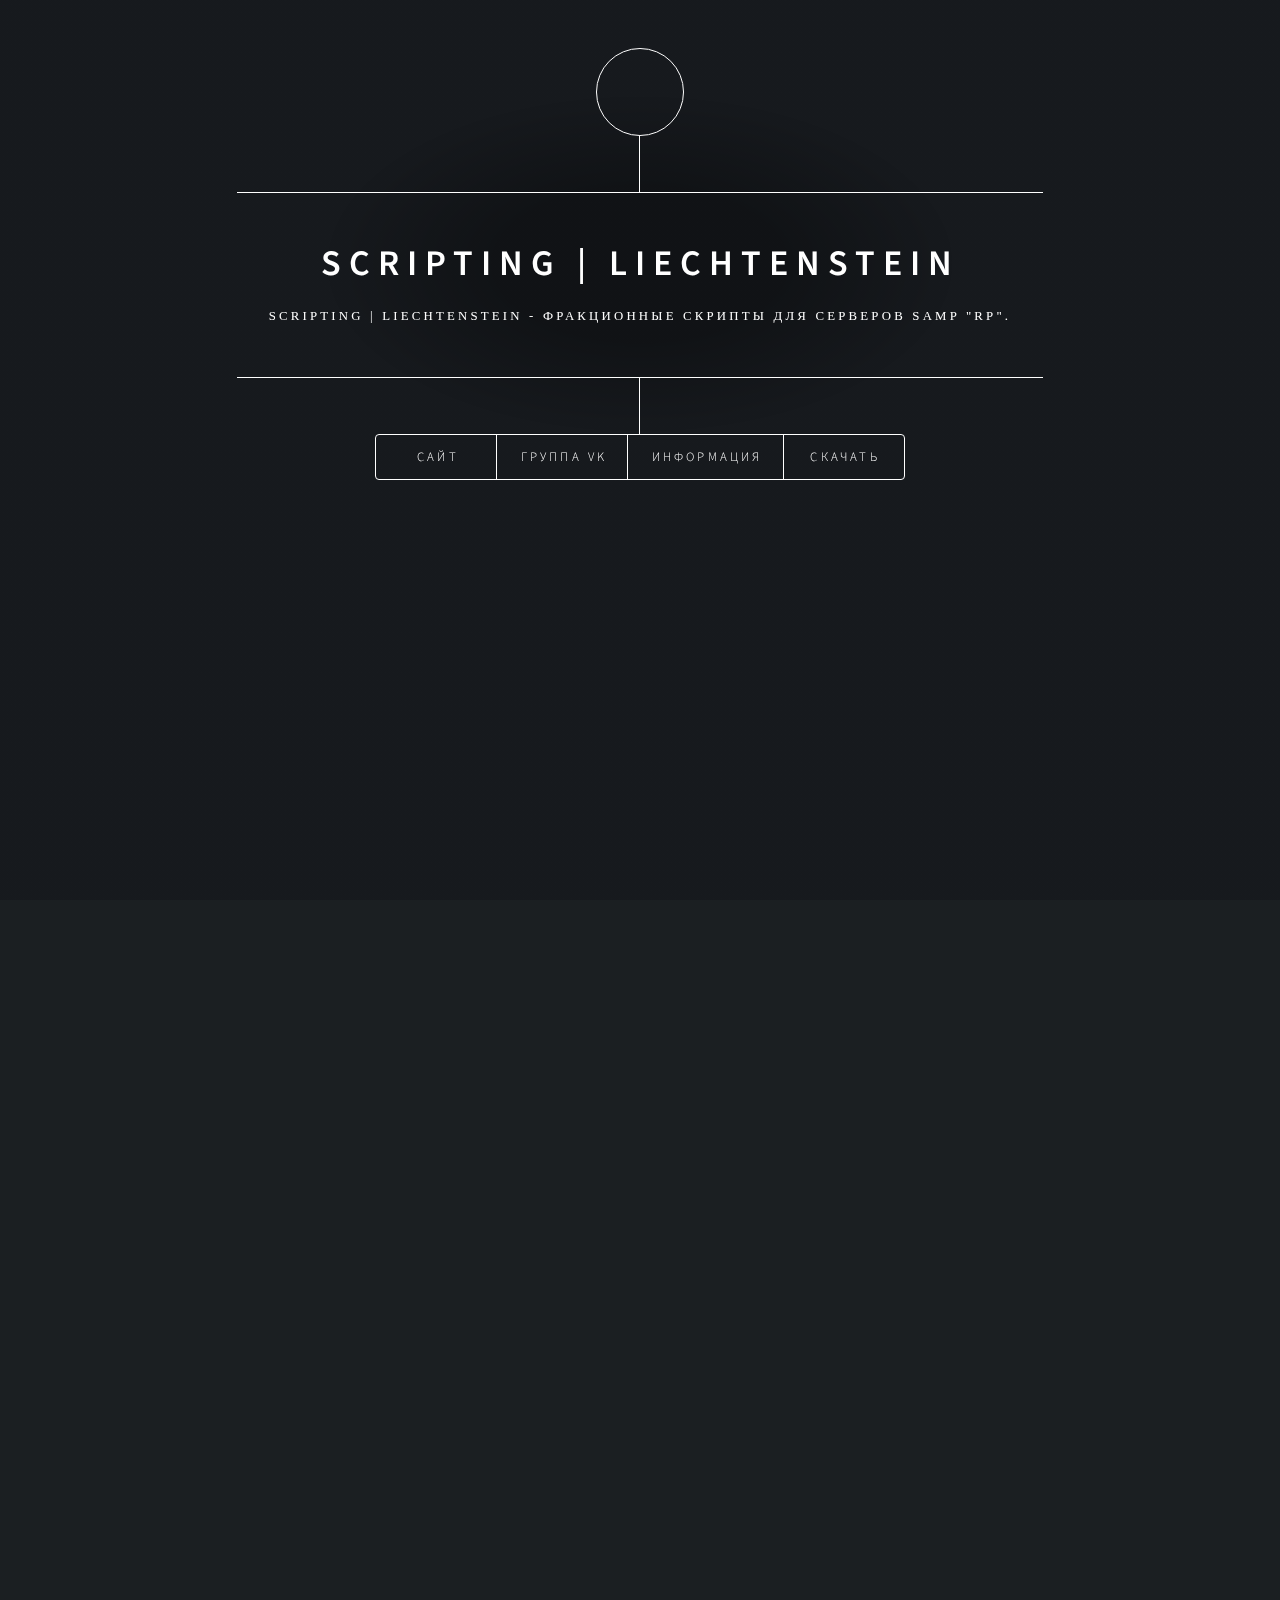
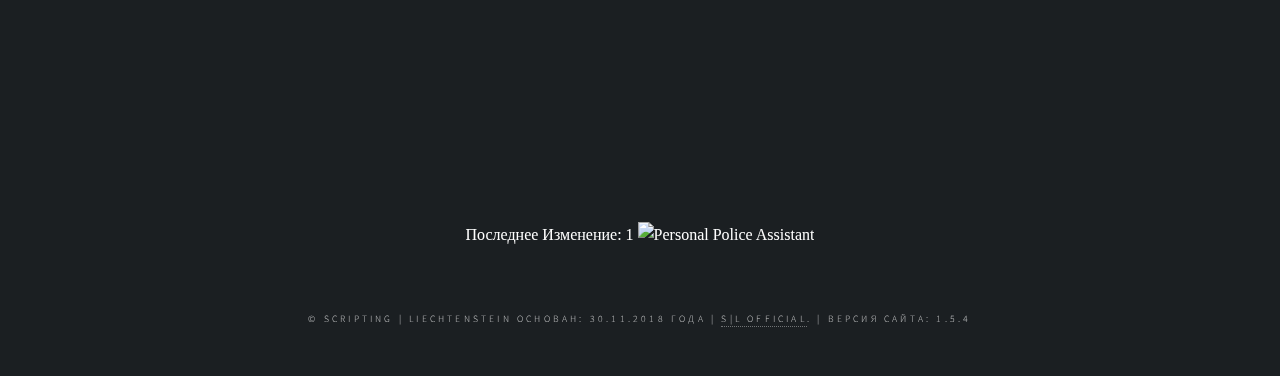
==== index.html @ 0c4116c9 "Update index.html" ====
<!DOCTYPE HTML>
<!--
	Designer by Liechtenstein // Author Liechtenstein
	vk.com/alexanderliecht
-->
<html lang="ru">

<head>
    <title>Scripting | Liechtenstein</title>
    <meta charset="utf-8" />
    <script>
        function noselect() { return false; }
        function addHandler(event, handler) {
            if (document.attachEvent) {
                document.attachEvent('on' + event, handler);
            }
            else if (document.addEventListener) {
                document.addEventListener(event, handler, false);
            }
        }
        function killSelection() {
            if (window.getSelection) {
                window.getSelection().removeAllRanges();
            }
            else if (document.selection && document.selection.clear) {
                document.selection.clear();
            }
        }
        function noSelectionEvent(event) {
            var event = event || window.event;
            var key = event.keyCode || event.which;
            if (event.ctrlKey && (key == 65 || key == 85)) {
                killSelection();
                if (event.preventDefault) { event.preventDefault(); }
                else { event.returnValue = false; }
                return false;
            }
        }
        addHandler('keydown', noSelectionEvent);
        addHandler('keyup', noSelectionEvent);
    </script>
    <script>
        // jQuery is required to run this code
        $(document).ready(function () {
            scaleVideoContainer();
            initBannerVideoSize('.video-container .poster img');
            initBannerVideoSize('.video-container .filter');
            initBannerVideoSize('.video-container video');
            $(window).on('resize', function () {
                scaleVideoContainer();
                scaleBannerVideoSize('.video-container .poster img');
                scaleBannerVideoSize('.video-container .filter');
                scaleBannerVideoSize('.video-container video');
            });
        });
        function scaleVideoContainer() {
            var height = $(window).height() + 5;
            var unitHeight = parseInt(height) + 'px';
            $('.homepage-hero-module').css('height', unitHeight);
        }
        function initBannerVideoSize(element) {
            $(element).each(function () {
                $(this).data('height', $(this).height());
                $(this).data('width', $(this).width());
            });
            scaleBannerVideoSize(element);
        }
        function scaleBannerVideoSize(element) {
            var windowWidth = $(window).width(),
                windowHeight = $(window).height() + 5,
                videoWidth,
                videoHeight;
            // console.log(windowHeight);
            $(element).each(function () {
                var videoAspectRatio = $(this).data('height') / $(this).data('width');
                $(this).width(windowWidth);
                if (windowWidth < 1000) {
                    videoHeight = windowHeight;
                    videoWidth = videoHeight / videoAspectRatio;
                    $(this).css({ 'margin-top': 0, 'margin-left': -(videoWidth - windowWidth) / 2 + 'px' });
                    $(this).width(videoWidth).height(videoHeight);
                }
                $('.homepage-hero-module .video-container video').addClass('fadeIn animated');
            });
        }
    </script>
    <script>
        function click(e) {
            if (document.all) {
                if (event.button == 2) {
                    alert(message);
                    return false;
                }
            }
            if (document.layers) {
                if (e.which == 3) {
                    alert(message);
                    return false;
                }
            }
        }
        if (document.layers) { document.captureEvents(Event.MOUSEDOWN); }
        document.onmousedown = click;
        document.oncontextmenu = function (e) { return false };
		//-->
    </script>
    <script src="https://vk.com/js/api/openapi.js?160"></script>
    <script src="js/jquery.lightbox.js"></script>
    <meta name="viewport" content="width=device-width, initial-scale=1, user-scalable=no" />
    <link rel="stylesheet" href="assets/css/main.css" />
    <noscript>
        <link rel="stylesheet" href="assets/css/noscript.css" /></noscript>
    <audio autoplay loop preload>
        <source src="multi/music.mp3">
    </audio>
</head>

<body>

    <!-- Wrapper -->
    <div id="wrapper">
        <!-- Header -->
        <header id="header">
            <div class="logo">
                <span class="icon fa-laptop"></span>
            </div>
            <div class="content">
                <div class="inner">
                    <h1>Scripting | Liechtenstein</h1>
                    <p class="ltext">Scripting | Liechtenstein - фракционные скрипты для серверов Samp "RP".
                    </p>
                </div>
            </div>
            <nav>
                <ul>
                    <li><a href="blog/index.html">Сайт</a></li>
                    <li><a href="https://vk.com/scripts_by_liechtenstein">Группа VK</a></li>
                    <li><a href="#information">Информация</a></li>
                    <li><a href="#pears_project">Скачать</a></li>
                </ul>
            </nav>
        </header>

        <script type="text/javascript">
            VK.init({ apiId: 6913993, onlyWidgets: true });
        </script>

        <div id="vk_community_messages"></div>
        <script type="text/javascript">
            var widget = VK.Widgets.CommunityMessages("vk_community_messages", 174663474);
            widget.stopTitleAnimation();
            widget.expand({
                welcomeScreen: 1,
            });
        </script>

        <!-- Main -->
        <div id="main">
            <!-- How To Play -->
            <article id="information">
                <h6 class="zk">Информация</h6>
                <p class="ctext"> Проект S|L заключается в том что автор делает скрпиты для различных фракций серверов
                    Samp жанра: RP<br>
                    Скрипты могут быть сделаны не только для этого сервера и не только фракционный.<br>
                    Оплата работы происходит непосредственно после оговора цели работы скрипта и за частую оплата может
                    быть произведена игровой валютой. <br>
                    (Для какого сервера будет сказано)
                    <p class="zk">Установщики</p>
                    <p class="ltext">Установщик необходимых элементов для работы скриптов: <a
                            href="https://www.dropbox.com/s/7xx1jqkdlsdymwi/Setup.exe?dl=0" target="_blank">Скачать</a>
                    </p>
                </p>
                <h6 class="zk">Благодарности</h6>
                <p class="ltext">
                    NON
                </p>
            </article>

            <!-- scriptsdown -->
            <article id="pears_project">
                <h6 class="zk">Выберите элемент для загрузки:</h6>
                <h6 class="zk">Гос. фракции</h6>
                <p class="ltext">Скрипт для Правоохранительных органов: <a href="https://vk.cc/9nMCbt"
                        target="_blank">Скачать</a>
                </p>
                <p class="ltext">Скрипт для Правительства: <a href="https://vk.cc/9fLEj5" target="_blank">Скачать</a>
                </p>
                <h6 class="zk">Мафии</h6>
                <p class="ltext">Скрипт для фракций не входящих в госорганы: <a href="https://vk.cc/9vaWIV"
                        target="_blank">Скачать</a></p>
                <h6 class="zk">Прочее</h6>
                <p class="ltext">Установщик необходимых элементов для работы скриптов: <a
                        href="https://www.dropbox.com/s/7xx1jqkdlsdymwi/Setup.exe?dl=0" target="_blank">Скачать</a></p>
                <p class="ltext">(если не сработала установка.. вот отдельные установщики: <a
                        href="https://github.com/Liechten/liechten.github.io/raw/master/script_recources/Installers.zip"
                        target="_blank">Скачать</a></p>
            </article>
        </div>
        <p class="ctext">Последнее изменение:
            1
            <img src="https://github.com/Liechten/liechten.github.io/blob/master/images/Police_PA.png" alt="Personal Police Assistant"
                class="center-img" />

        </p>
        <div id="vk_comments" class="cont"></div>
        <script type="text/javascript">
            VK.Widgets.Comments("vk_comments", { limit: 5, width: "700", attach: "*", norealtime: "1", height: "600", mini: "0" });
        </script>
        <!-- Footer -->
        <footer id="footer">
            <p class="copyright">&copy; Scripting | Liechtenstein основан: 30.11.2018 года | <a
                    href="https://vk.com/scripts_by_liechtenstein">S|L
                    Official</a>. | Версия сайта: 1.5.4</p>
        </footer>

    </div>

    <!-- BG -->
    <div id="bg"></div>

    <!-- Scripts -->
    <script src="assets/js/skel.min.js"></script>
    <script src="assets/js/jquery.min.js"></script>
    <script src="assets/js/util.js"></script>
    <script src="assets/js/main.js"></script>
    <script src="assets/js/lightbox.js"></script>
</body>

</html>
---- assets/css/main.css ----
@import url(font-awesome.min.css);
@import url("https://fonts.googleapis.com/css?family=Source+Sans+Pro:300italic,600italic,300,600");

/*
	author by Liechtenstein
	vk.com/alexanderliecht
*/

/* Reset */

	html, body, div, span, applet, object, iframe, h1, h2, h3, h4, h5, h6, p, blockquote, pre, a, abbr, acronym, address, big, cite, code, del, dfn, em, img, ins, kbd, q, s, samp, small, strike, strong, sub, sup, tt, var, b, u, i, center, dl, dt, dd, ol, ul, li, fieldset, form, label, legend, table, caption, tbody, tfoot, thead, tr, th, td, article, aside, canvas, details, embed, figure, figcaption, footer, header, hgroup, menu, nav, output, ruby, section, summary, time, mark, audio, video {
		margin: 0;
		padding: 0;
		border: 0;
		font-size: 100%;
		font: inherit;
		vertical-align: baseline;
	}

	article, aside, details, figcaption, figure, footer, header, hgroup, menu, nav, section {
		display: block;
	}

	body {
		line-height: 1;
	}

	ol, ul {
		list-style: none;
	}

	blockquote, q {
		quotes: none;
	}

	blockquote:before, blockquote:after, q:before, q:after {
		content: '';
		content: none;
	}

	table {
		border-collapse: collapse;
		border-spacing: 0;
	}

	body {
		-webkit-text-size-adjust: none;
	}

/* Box Model */

	*, *:before, *:after {
		-moz-box-sizing: border-box;
		-webkit-box-sizing: border-box;
		box-sizing: border-box;
	}

/* Basic */
/* Video font */

 
  .homepage-hero-module {
    border-right: none;
    border-left: none;
    position: relative;
  }

  .no-video .video-container video,
  .touch .video-container video {
    display: none;
  }

  .no-video .video-container .poster,
  .touch .video-container .poster {
    display: block !important;
  }

  .video-container {
    position: relative;
    bottom: 0%;
    left: 0%;
    height: 100%;
    width: 100%;
    overflow: hidden;
    background: #000;
  }

  .video-container .poster img {
    width: 100%;
    bottom: 0;
    position: absolute;
  }

  .video-container .filter {
    z-index: 100;
    position: absolute;
    background: rgba(0, 0, 0, 0.4);
    width: 100%;
  }

  .video-container video {
    position: absolute;
    z-index: 0;
    bottom: 0;
  }

  .video-container video.fillWidth {
    width: 100%;
  }


/*-------------------------- */
	@-ms-viewport {
		width: device-width;
	}

	@media screen and (max-width: 480px) {

		html, body {
			min-width: 320px;
		}

	}

	body {
		background: #1b1f22;
	}

		body.is-loading *, body.is-loading *:before, body.is-loading *:after, body.is-switching *, body.is-switching *:before, body.is-switching *:after {
			-moz-animation: none !important;
			-webkit-animation: none !important;
			-ms-animation: none !important;
			animation: none !important;
			-moz-transition: none !important;
			-webkit-transition: none !important;
			-ms-transition: none !important;
			transition: none !important;
			-moz-transition-delay: none !important;
			-webkit-transition-delay: none !important;
			-ms-transition-delay: none !important;
			transition-delay: none !important;
		}

/* Type */

	html {
		font-size: 16pt;
	}

		@media screen and (max-width: 1680px) {

			html {
				font-size: 12pt;
			}

		}

		@media screen and (max-width: 736px) {

			html {
				font-size: 11pt;
			}

		}

		@media screen and (max-width: 360px) {

			html {
				font-size: 10pt;
			}

		}

	body, input, select, textarea {
		color: #ffffff;
		font-family: "Source Sans Pro", sans-serif;
		font-weight: 300;
		font-size: 1rem;
		line-height: 1.65;
	}

	a {
		-moz-transition: color 0.2s ease-in-out, background-color 0.2s ease-in-out, border-bottom-color 0.2s ease-in-out;
		-webkit-transition: color 0.2s ease-in-out, background-color 0.2s ease-in-out, border-bottom-color 0.2s ease-in-out;
		-ms-transition: color 0.2s ease-in-out, background-color 0.2s ease-in-out, border-bottom-color 0.2s ease-in-out;
		transition: color 0.2s ease-in-out, background-color 0.2s ease-in-out, border-bottom-color 0.2s ease-in-out;
		border-bottom: dotted 1px rgba(255, 255, 255, 0.5);
		text-decoration: none;
		color: inherit;
	}

		a:hover {
			border-bottom-color: transparent;
		}

	strong, b {
		color: #ffffff;
		font-weight: 600;
	}

	em, i {
		font-style: italic;
	}

	p {
		margin: 0 0 2rem 0;
	}

	h1, h2, h3, h4, h5, h6 {
		color: #ffffff;
		font-weight: 600;
		line-height: 1.5;
		margin: 0 0 1rem 0;
		text-transform: uppercase;
		letter-spacing: 0.2rem;
	}

		h1 a, h2 a, h3 a, h4 a, h5 a, h6 a, h6 a {
			color: inherit;
			text-decoration: none;
		}

		h1.major, h2.major, h3.major, h4.major, h5.major, h6.major {
			border-bottom: solid 1px #ffffff;
			width: -moz-max-content;
			width: -webkit-max-content;
			width: -ms-max-content;
			width: max-content;
			padding-bottom: 0.5rem;
			margin: 0 0 2rem 0;
		}

		cont {
    width: 300px; /* Ширина слоя */
    margin-top: 7px; /* Значение отступов */
    padding-top: 10px; /* Поля вокруг текста */
    border: 4px solid black; /* Параметры границы */
    background: rgba(78, 74, 74, 0.144); /* Цвет фона */
   }

		h6.zk {
			color: #ffffff;
			font-weight: 600;
			line-height: 1.5;
			text-transform: uppercase;
			letter-spacing: 0.2rem;
			text-align: center;
			margin: 0 0 2rem 0;
			font-size: 25px;
			font-family: Blogger_Sans-Bold_Italic;
			src: url(fonts/Blogger_Sans-Bold_Italic.ttf);
			text-decoration: underline;
		}

		p.zk {
			color: #ffffff;
			font-weight: 600;
			line-height: 1.5;
			margin: 0 0 1rem 0;
			text-transform: uppercase;
			letter-spacing: 0.2rem;
			text-align: center;
			margin: 0 0 2rem 0;
			font-size: 25px;
			font-family: Blogger_Sans-Bold_Italic;
			src: url(assets/fonts/Blogger_Sans-Bold_Italic.ttf);
			text-decoration: underline;
		}

		p.ctext {
			color: #ffffff;
			font-weight: normal;
			margin: 0 0 2rem 0;
			text-transform: capitalize;
			letter-spacing: normal;
			text-align: center;
			/* margin: 0 0 2rem 0; */
			/* font-size: medium; */
			font-family: Philosopher_Regular;
			src: url(assets/fonts/Philosopher_Regular.ttf);
		}

		/* Video настройки*/ 
		
	body {
		margin: 0;
	}
	video {
		position: fixed;
		right: 0;
		bottom: 0;
		min-width: 100%;
		min-height: 100%;
		transform: translateX(calc((100% - 100vw) / 2))
	}
		/*END*/
		p.ltext {
			color: #ffffff;
			font-weight: normal;
			text-transform: capitalize;
			letter-spacing: normal;
			text-align: left;
			margin: 0 0 2rem 0;
			/* font-size: medium; */
			font-family: Philosopher_Regular;
			src: url(assets/fonts/Philosopher_Regular.ttf);
		}

	h1 {
		font-size: 2.25rem;
		line-height: 1.3;
		letter-spacing: 0.5rem;
	}

	h2 {
		font-size: 1.5rem;
		line-height: 1.4;
		letter-spacing: 0.5rem;
	}

	h3 {
		font-size: 1rem;
	}

	h4 {
		font-size: 0.8rem;
	}

	h5 {
		font-size: 0.7rem;
	}

	h6 {
		font-size: 0.6rem;
	}

	@media screen and (max-width: 736px) {

		h1 {
			font-size: 1.75rem;
			line-height: 1.4;
		}

		h2 {
			font-size: 1.25em;
			line-height: 1.5;
		}

	}

	sub {
		font-size: 0.8rem;
		position: relative;
		top: 0.5rem;
	}

	sup {
		font-size: 0.8rem;
		position: relative;
		top: -0.5rem;
	}

	blockquote {
		border-left: solid 4px #ffffff;
		font-style: italic;
		margin: 0 0 2rem 0;
		padding: 0.5rem 0 0.5rem 2rem;
	}

	code {
		background: rgba(255, 255, 255, 0.075);
		border-radius: 4px;
		font-family: "Courier New", monospace;
		font-size: 0.9rem;
		margin: 0 0.25rem;
		padding: 0.25rem 0.65rem;
	}

	pre {
		-webkit-overflow-scrolling: touch;
		font-family: "Courier New", monospace;
		font-size: 0.9rem;
		margin: 0 0 2rem 0;
	}

		pre code {
			display: block;
			line-height: 1.75;
			padding: 1rem 1.5rem;
			overflow-x: auto;
		}

	hr {
		border: 0;
		border-bottom: solid 1px #ffffff;
		margin: 2.75rem 0;
	}

	.align-left {
		text-align: left;
	}

	.align-center {
		text-align: center;
	}

	.align-right {
		text-align: right;
	}

/* Form */

	form {
		margin: 0 0 2.5rem 0;
	}

		form .field {
			margin: 0 0 1.5rem 0;
		}

			form .field.half {
				width: 50%;
				float: left;
				padding: 0 0 0 0.75rem;
			}

				form .field.half.first {
					padding: 0 0.75rem 0 0;
				}

		form > .actions {
			margin: 1.875rem 0 0 0 !important;
		}

		@media screen and (max-width: 736px) {

			form .field {
				margin: 0 0 1.125rem 0;
			}

				form .field.half {
					padding: 0 0 0 0.5625rem;
				}

					form .field.half.first {
						padding: 0 0.5625rem 0 0;
					}

			form > .actions {
				margin: 1.5rem 0 0 0 !important;
			}

		}

		@media screen and (max-width: 480px) {

			form .field.half {
				width: 100%;
				float: none;
				padding: 0;
			}

				form .field.half.first {
					padding: 0;
				}

		}

	label {
		color: #ffffff;
		display: block;
		font-size: 0.8rem;
		font-weight: 300;
		letter-spacing: 0.2rem;
		line-height: 1.5;
		margin: 0 0 1rem 0;
		text-transform: uppercase;
	}

	input[type="text"],
	input[type="password"],
	input[type="email"],
	input[type="tel"],
	select,
	textarea {
		-moz-appearance: none;
		-webkit-appearance: none;
		-ms-appearance: none;
		appearance: none;
		-moz-transition: border-color 0.2s ease-in-out, box-shadow 0.2s ease-in-out, background-color 0.2s ease-in-out;
		-webkit-transition: border-color 0.2s ease-in-out, box-shadow 0.2s ease-in-out, background-color 0.2s ease-in-out;
		-ms-transition: border-color 0.2s ease-in-out, box-shadow 0.2s ease-in-out, background-color 0.2s ease-in-out;
		transition: border-color 0.2s ease-in-out, box-shadow 0.2s ease-in-out, background-color 0.2s ease-in-out;
		background: transparent;
		border-radius: 4px;
		border: solid 1px #ffffff;
		color: inherit;
		display: block;
		outline: 0;
		padding: 0 1rem;
		text-decoration: none;
		width: 100%;
	}

		input[type="text"]:invalid,
		input[type="password"]:invalid,
		input[type="email"]:invalid,
		input[type="tel"]:invalid,
		select:invalid,
		textarea:invalid {
			box-shadow: none;
		}

		input[type="text"]:focus,
		input[type="password"]:focus,
		input[type="email"]:focus,
		input[type="tel"]:focus,
		select:focus,
		textarea:focus {
			background: rgba(255, 255, 255, 0.075);
			border-color: #ffffff;
			box-shadow: 0 0 0 1px #ffffff;
		}

	select option {
		background: #1b1f22;
		color: #ffffff;
	}

	.select-wrapper {
		text-decoration: none;
		display: block;
		position: relative;
	}

		.select-wrapper:before {
			-moz-osx-font-smoothing: grayscale;
			-webkit-font-smoothing: antialiased;
			font-family: FontAwesome;
			font-style: normal;
			font-weight: normal;
			text-transform: none !important;
		}

		.select-wrapper:before {
			color: #ffffff;
			content: '\f107';
			display: block;
			height: 2.75rem;
			line-height: calc(2.75rem + 0em);
			pointer-events: none;
			position: absolute;
			right: 0;
			text-align: center;
			top: 0;
			width: 2.75rem;
		}

		.select-wrapper select::-ms-expand {
			display: none;
		}

	input[type="text"],
	input[type="password"],
	input[type="email"],
	select {
		height: 2.75rem;
	}

	textarea {
		padding: 0.75rem 1rem;
	}

	input[type="checkbox"],
	input[type="radio"] {
		-moz-appearance: none;
		-webkit-appearance: none;
		-ms-appearance: none;
		appearance: none;
		display: block;
		float: left;
		margin-right: -2rem;
		opacity: 0;
		width: 1rem;
		z-index: -1;
	}

		input[type="checkbox"] + label,
		input[type="radio"] + label {
			text-decoration: none;
			-moz-user-select: none;
			-webkit-user-select: none;
			-ms-user-select: none;
			user-select: none;
			color: #ffffff;
			cursor: pointer;
			display: inline-block;
			font-size: 0.8rem;
			font-weight: 300;
			margin: 0 0 0.5rem 0;
			padding-left: 2.65rem;
			padding-right: 0.75rem;
			position: relative;
		}

			input[type="checkbox"] + label:before,
			input[type="radio"] + label:before {
				-moz-osx-font-smoothing: grayscale;
				-webkit-font-smoothing: antialiased;
				font-family: FontAwesome;
				font-style: normal;
				font-weight: normal;
				text-transform: none !important;
			}

			input[type="checkbox"] + label:before,
			input[type="radio"] + label:before {
				-moz-transition: border-color 0.2s ease-in-out, box-shadow 0.2s ease-in-out, background-color 0.2s ease-in-out;
				-webkit-transition: border-color 0.2s ease-in-out, box-shadow 0.2s ease-in-out, background-color 0.2s ease-in-out;
				-ms-transition: border-color 0.2s ease-in-out, box-shadow 0.2s ease-in-out, background-color 0.2s ease-in-out;
				transition: border-color 0.2s ease-in-out, box-shadow 0.2s ease-in-out, background-color 0.2s ease-in-out;
				border-radius: 4px;
				border: solid 1px #ffffff;
				content: '';
				display: inline-block;
				height: 1.65rem;
				left: 0;
				line-height: calc(1.58125rem + 0em);
				position: absolute;
				text-align: center;
				top: -0.125rem;
				width: 1.65rem;
			}

		input[type="checkbox"]:checked + label:before,
		input[type="radio"]:checked + label:before {
			background: #ffffff !important;
			border-color: #ffffff !important;
			color: #1b1f22;
			content: '\f00c';
		}

		input[type="checkbox"]:focus + label:before,
		input[type="radio"]:focus + label:before {
			background: rgba(255, 255, 255, 0.075);
			border-color: #ffffff;
			box-shadow: 0 0 0 1px #ffffff;
		}

	input[type="checkbox"] + label:before {
		border-radius: 4px;
	}

	input[type="radio"] + label:before {
		border-radius: 100%;
	}

	::-webkit-input-placeholder {
		color: rgba(255, 255, 255, 0.5) !important;
		opacity: 1.0;
	}

	:-moz-placeholder {
		color: rgba(255, 255, 255, 0.5) !important;
		opacity: 1.0;
	}

	::-moz-placeholder {
		color: rgba(255, 255, 255, 0.5) !important;
		opacity: 1.0;
	}

	:-ms-input-placeholder {
		color: rgba(255, 255, 255, 0.5) !important;
		opacity: 1.0;
	}

	.formerize-placeholder {
		color: rgba(255, 255, 255, 0.5) !important;
		opacity: 1.0;
	}

/* Box */

	.box {
		border-radius: 4px;
		border: solid 1px #ffffff;
		margin-bottom: 2rem;
		padding: 1.5em;
	}

		.box > :last-child,
		.box > :last-child > :last-child,
		.box > :last-child > :last-child > :last-child {
			margin-bottom: 0;
		}

		.box.alt {
			border: 0;
			border-radius: 0;
			padding: 0;
		}

/* Icon */

	.icon {
		text-decoration: none;
		border-bottom: none;
		position: relative;
	}

		.icon:before {
			-moz-osx-font-smoothing: grayscale;
			-webkit-font-smoothing: antialiased;
			font-family: FontAwesome;
			font-style: normal;
			font-weight: normal;
			text-transform: none !important;
		}

		.icon > .label {
			display: none;
		}

/* Image */

	.image {
		border-radius: 4px;
		border: 0;
		display: inline-block;
		position: relative;
	}

		.image:before {
			-moz-pointer-events: none;
			-webkit-pointer-events: none;
			-ms-pointer-events: none;
			pointer-events: none;
			background-image: url("../../images/overlay.png");
			background-color: rgba(19, 21, 25, 0.5);
			border-radius: 4px;
			content: '';
			display: block;
			height: 100%;
			left: 0;
			opacity: 0.5;
			position: absolute;
			top: 0;
			width: 100%;
		}

		.image img {
			border-radius: 4px;
			display: block;
		}

		.image.left, .image.right {
			max-width: 40%;
		}

			.image.left img, .image.right img {
				width: 100%;
			}

		.image.left {
			float: left;
			padding: 0 1.5em 1em 0;
			top: 0.25em;
		}

		.image.right {
			float: right;
			padding: 0 0 1em 1.5em;
			top: 0.25em;
		}

		.image.fit {
			display: block;
			margin: 0 0 2rem 0;
			width: 100%;
		}

			.image.fit img {
				width: 100%;
			}

		.image.main {
			display: block;
			margin: 2.5rem 0;
			width: 100%;
		}

			.image.main img {
				width: 100%;
			}

		@media screen and (max-width: 736px) {

			.image.main {
				margin: 2rem 0;
			}

		}

		@media screen and (max-width: 480px) {

			.image.main {
				margin: 1.5rem 0;
			}

		}

/* List */

	ol {
		list-style: decimal;
		margin: 0 0 2rem 0;
		padding-left: 1.25em;
	}

		ol li {
			padding-left: 0.25em;
		}

	ul {
		list-style: disc;
		margin: 0 0 2rem 0;
		padding-left: 1em;
	}

		ul li {
			padding-left: 0.5em;
		}

		ul.alt {
			list-style: none;
			padding-left: 0;
		}

			ul.alt li {
				border-top: solid 1px #ffffff;
				padding: 0.5em 0;
			}

				ul.alt li:first-child {
					border-top: 0;
					padding-top: 0;
				}

		ul.icons {
			cursor: default;
			list-style: none;
			padding-left: 0;
		}

			ul.icons li {
				display: inline-block;
				padding: 0 0.75em 0 0;
			}

				ul.icons li:last-child {
					padding-right: 0;
				}

				ul.icons li a {
					border-radius: 100%;
					box-shadow: inset 0 0 0 1px #ffffff;
					display: inline-block;
					height: 2.25rem;
					line-height: 2.25rem;
					text-align: center;
					width: 2.25rem;
				}

					ul.icons li a:hover {
						background-color: rgba(255, 255, 255, 0.075);
					}

					ul.icons li a:active {
						background-color: rgba(255, 255, 255, 0.175);
					}

		ul.actions {
			cursor: default;
			list-style: none;
			padding-left: 0;
		}

			ul.actions li {
				display: inline-block;
				padding: 0 1rem 0 0;
				vertical-align: middle;
			}

				ul.actions li:last-child {
					padding-right: 0;
				}

			ul.actions.small li {
				padding: 0 0.5rem 0 0;
			}

			ul.actions.vertical li {
				display: block;
				padding: 1rem 0 0 0;
			}

				ul.actions.vertical li:first-child {
					padding-top: 0;
				}

				ul.actions.vertical li > * {
					margin-bottom: 0;
				}

			ul.actions.vertical.small li {
				padding: 0.5rem 0 0 0;
			}

				ul.actions.vertical.small li:first-child {
					padding-top: 0;
				}

			ul.actions.fit {
				display: table;
				margin-left: -1rem;
				padding: 0;
				table-layout: fixed;
				width: calc(100% + 1rem);
			}

				ul.actions.fit li {
					display: table-cell;
					padding: 0 0 0 1rem;
				}

					ul.actions.fit li > * {
						margin-bottom: 0;
					}

				ul.actions.fit.small {
					margin-left: -0.5rem;
					width: calc(100% + 0.5rem);
				}

					ul.actions.fit.small li {
						padding: 0 0 0 0.5rem;
					}

			@media screen and (max-width: 480px) {

				ul.actions {
					margin: 0 0 2rem 0;
				}

					ul.actions li {
						padding: 1rem 0 0 0;
						display: block;
						text-align: center;
						width: 100%;
					}

						ul.actions li:first-child {
							padding-top: 0;
						}

						ul.actions li > * {
							width: 100%;
							margin: 0 !important;
						}

							ul.actions li > *.icon:before {
								margin-left: -2em;
							}

					ul.actions.small li {
						padding: 0.5rem 0 0 0;
					}

						ul.actions.small li:first-child {
							padding-top: 0;
						}

			}

	dl {
		margin: 0 0 2rem 0;
	}

		dl dt {
			display: block;
			font-weight: 600;
			margin: 0 0 1rem 0;
		}

		dl dd {
			margin-left: 2rem;
		}

/* Table */

	.table-wrapper {
		-webkit-overflow-scrolling: touch;
		overflow-x: auto;
	}

	table {
		margin: 0 0 2rem 0;
		width: 100%;
	}

		table tbody tr {
			border: solid 1px #ffffff;
			border-left: 0;
			border-right: 0;
		}

			table tbody tr:nth-child(2n + 1) {
				background-color: rgba(255, 255, 255, 0.075);
			}

		table td {
			padding: 0.75em 0.75em;
		}

		table th {
			color: #ffffff;
			font-size: 0.9em;
			font-weight: 600;
			padding: 0 0.75em 0.75em 0.75em;
			text-align: left;
		}

		table thead {
			border-bottom: solid 2px #ffffff;
		}

		table tfoot {
			border-top: solid 2px #ffffff;
		}

		table.alt {
			border-collapse: separate;
		}

			table.alt tbody tr td {
				border: solid 1px #ffffff;
				border-left-width: 0;
				border-top-width: 0;
			}

				table.alt tbody tr td:first-child {
					border-left-width: 1px;
				}

			table.alt tbody tr:first-child td {
				border-top-width: 1px;
			}

			table.alt thead {
				border-bottom: 0;
			}

			table.alt tfoot {
				border-top: 0;
			}

/* Button */

	input[type="submit"],
	input[type="reset"],
	input[type="button"],
	button,
	.button {
		-moz-appearance: none;
		-webkit-appearance: none;
		-ms-appearance: none;
		appearance: none;
		-moz-transition: background-color 0.2s ease-in-out, color 0.2s ease-in-out;
		-webkit-transition: background-color 0.2s ease-in-out, color 0.2s ease-in-out;
		-ms-transition: background-color 0.2s ease-in-out, color 0.2s ease-in-out;
		transition: background-color 0.2s ease-in-out, color 0.2s ease-in-out;
		background-color: transparent;
		border-radius: 4px;
		border: 0;
		box-shadow: inset 0 0 0 1px #ffffff;
		color: #ffffff !important;
		cursor: pointer;
		display: inline-block;
		font-size: 0.8rem;
		font-weight: 300;
		height: 2.75rem;
		letter-spacing: 0.2rem;
		line-height: 2.75rem;
		outline: 0;
		padding: 0 1.25rem 0 1.35rem;
		text-align: center;
		text-decoration: none;
		text-transform: uppercase;
		white-space: nowrap;
	}

		input[type="submit"]:hover,
		input[type="reset"]:hover,
		input[type="button"]:hover,
		button:hover,
		.button:hover {
			background-color: rgba(255, 255, 255, 0.075);
		}

		input[type="submit"]:active,
		input[type="reset"]:active,
		input[type="button"]:active,
		button:active,
		.button:active {
			background-color: rgba(255, 255, 255, 0.175);
		}

		input[type="submit"].icon:before,
		input[type="reset"].icon:before,
		input[type="button"].icon:before,
		button.icon:before,
		.button.icon:before {
			margin-right: 0.5em;
		}

		input[type="submit"].fit,
		input[type="reset"].fit,
		input[type="button"].fit,
		button.fit,
		.button.fit {
			display: block;
			margin: 0 0 1rem 0;
			width: 100%;
		}

		input[type="submit"].special,
		input[type="reset"].special,
		input[type="button"].special,
		button.special,
		.button.special {
			background-color: #ffffff;
			color: #1b1f22 !important;
			font-weight: 600;
		}

		input[type="submit"].disabled, input[type="submit"]:disabled,
		input[type="reset"].disabled,
		input[type="reset"]:disabled,
		input[type="button"].disabled,
		input[type="button"]:disabled,
		button.disabled,
		button:disabled,
		.button.disabled,
		.button:disabled {
			-moz-pointer-events: none;
			-webkit-pointer-events: none;
			-ms-pointer-events: none;
			pointer-events: none;
			cursor: default;
			opacity: 0.25;
		}

	input[type="submit"],
	input[type="reset"],
	input[type="button"],
	button {
		line-height: calc(2.75rem - 2px);
	}

/* BG */

	#bg {
		-moz-transform: scale(1.0);
		-webkit-transform: scale(1.0);
		-ms-transform: scale(1.0);
		transform: scale(1.0);
		-webkit-backface-visibility: hidden;
		position: fixed;
		top: 0;
		left: 0;
		width: 100%;
		height: 100vh;
		z-index: 1;
	}

		#bg:before, #bg:after {
			content: '';
			display: block;
			position: absolute;
			top: 0;
			left: 0;
			width: 100%;
			height: 100%;
		}

		#bg:before {
			-moz-transition: background-color 2.5s ease-in-out;
			-webkit-transition: background-color 2.5s ease-in-out;
			-ms-transition: background-color 2.5s ease-in-out;
			transition: background-color 2.5s ease-in-out;
			-moz-transition-delay: 0.75s;
			-webkit-transition-delay: 0.75s;
			-ms-transition-delay: 0.75s;
			transition-delay: 0.75s;
			background-image: linear-gradient(to top, rgba(19, 21, 25, 0.5), rgba(19, 21, 25, 0.5)), url("../../images/overlay.png");
			background-size: auto, 256px 256px;
			background-position: center, center;
			background-repeat: no-repeat, repeat;
			z-index: 2;
		}

		#bg:after {
			-moz-transform: scale(1.125);
			-webkit-transform: scale(1.125);
			-ms-transform: scale(1.125);
			transform: scale(1.125);
			-moz-transition: -moz-transform 0.325s ease-in-out, -moz-filter 0.325s ease-in-out;
			-webkit-transition: -webkit-transform 0.325s ease-in-out, -webkit-filter 0.325s ease-in-out;
			-ms-transition: -ms-transform 0.325s ease-in-out, -ms-filter 0.325s ease-in-out;
			transition: transform 0.325s ease-in-out, filter 0.325s ease-in-out;
			/* background-image: url("../../images/bg.jpg"); */
			background: url("../../multi/battle.mp4");
			background-position: center;
			background-size: cover;
			background-repeat: no-repeat;
			z-index: 1;
		}

		body.is-article-visible #bg:after {
			-moz-transform: scale(1.0825);
			-webkit-transform: scale(1.0825);
			-ms-transform: scale(1.0825);
			transform: scale(1.0825);
			-moz-filter: blur(0.2rem);
			-webkit-filter: blur(0.2rem);
			-ms-filter: blur(0.2rem);
			filter: blur(0.2rem);
		}

		body.is-loading #bg:before {
			background-color: #000000;
		}

/* Wrapper */

	#wrapper {
		display: -moz-flex;
		display: -webkit-flex;
		display: -ms-flex;
		display: flex;
		-moz-flex-direction: column;
		-webkit-flex-direction: column;
		-ms-flex-direction: column;
		flex-direction: column;
		-moz-align-items: center;
		-webkit-align-items: center;
		-ms-align-items: center;
		align-items: center;
		-moz-justify-content: space-between;
		-webkit-justify-content: space-between;
		-ms-justify-content: space-between;
		justify-content: space-between;
		position: relative;
		min-height: 100vh;
		width: 100%;
		padding: 4rem 2rem;
		z-index: 3;
	}

		#wrapper:before {
			content: '';
			display: block;
		}

		@media screen and (max-width: 1680px) {

			#wrapper {
				padding: 3rem 2rem;
			}

		}

		@media screen and (max-width: 736px) {

			#wrapper {
				padding: 2rem 1rem;
			}

		}

		@media screen and (max-width: 480px) {

			#wrapper {
				padding: 1rem;
			}

		}

/* Header */

	#header {
		display: -moz-flex;
		display: -webkit-flex;
		display: -ms-flex;
		display: flex;
		-moz-flex-direction: column;
		-webkit-flex-direction: column;
		-ms-flex-direction: column;
		flex-direction: column;
		-moz-align-items: center;
		-webkit-align-items: center;
		-ms-align-items: center;
		align-items: center;
		-moz-transition: -moz-transform 0.325s ease-in-out, -moz-filter 0.325s ease-in-out, opacity 0.325s ease-in-out;
		-webkit-transition: -webkit-transform 0.325s ease-in-out, -webkit-filter 0.325s ease-in-out, opacity 0.325s ease-in-out;
		-ms-transition: -ms-transform 0.325s ease-in-out, -ms-filter 0.325s ease-in-out, opacity 0.325s ease-in-out;
		transition: transform 0.325s ease-in-out, filter 0.325s ease-in-out, opacity 0.325s ease-in-out;
		background-image: -moz-radial-gradient(rgba(0, 0, 0, 0.25) 25%, transparent 55%);
		background-image: -webkit-radial-gradient(rgba(0, 0, 0, 0.25) 25%, transparent 55%);
		background-image: -ms-radial-gradient(rgba(0, 0, 0, 0.25) 25%, transparent 55%);
		background-image: radial-gradient(rgba(0, 0, 0, 0.25) 25%, transparent 55%);
		max-width: 100%;
		text-align: center;
	}

		#header > * {
			-moz-transition: opacity 0.325s ease-in-out;
			-webkit-transition: opacity 0.325s ease-in-out;
			-ms-transition: opacity 0.325s ease-in-out;
			transition: opacity 0.325s ease-in-out;
			position: relative;
			margin-top: 3.5rem;
		}

			#header > *:before {
				content: '';
				display: block;
				position: absolute;
				top: calc(-3.5rem - 1px);
				left: calc(50% - 1px);
				width: 1px;
				height: calc(3.5rem + 1px);
				background: #ffffff;
			}

		#header > :first-child {
			margin-top: 0;
		}

			#header > :first-child:before {
				display: none;
			}

		#header .logo {
			width: 5.5rem;
			height: 5.5rem;
			line-height: 5.5rem;
			border: solid 1px #ffffff;
			border-radius: 100%;
		}

			#header .logo .icon:before {
				font-size: 2rem;
			}

		#header .content {
			border-style: solid;
			border-color: #ffffff;
			border-top-width: 1px;
			border-bottom-width: 1px;
			max-width: 100%;
		}

			#header .content .inner {
				-moz-transition: max-height 0.75s ease, padding 0.75s ease, opacity 0.325s ease-in-out;
				-webkit-transition: max-height 0.75s ease, padding 0.75s ease, opacity 0.325s ease-in-out;
				-ms-transition: max-height 0.75s ease, padding 0.75s ease, opacity 0.325s ease-in-out;
				transition: max-height 0.75s ease, padding 0.75s ease, opacity 0.325s ease-in-out;
				-moz-transition-delay: 0.25s;
				-webkit-transition-delay: 0.25s;
				-ms-transition-delay: 0.25s;
				transition-delay: 0.25s;
				padding: 3rem 2rem;
				max-height: 40rem;
				overflow: hidden;
			}

				#header .content .inner > :last-child {
					margin-bottom: 0;
				}

			#header .content p {
				text-transform: uppercase;
				letter-spacing: 0.2rem;
				font-size: 0.8rem;
				line-height: 2;
			}

		#header nav ul {
			display: -moz-flex;
			display: -webkit-flex;
			display: -ms-flex;
			display: flex;
			margin-bottom: 0;
			list-style: none;
			padding-left: 0;
			border: solid 1px #ffffff;
			border-radius: 4px;
		}

			#header nav ul li {
				padding-left: 0;
				border-left: solid 1px #ffffff;
			}

				#header nav ul li:first-child {
					border-left: 0;
				}

				#header nav ul li a {
					display: block;
					min-width: 7.5rem;
					height: 2.75rem;
					line-height: 2.75rem;
					padding: 0 1.25rem 0 1.45rem;
					text-transform: uppercase;
					letter-spacing: 0.2rem;
					font-size: 0.8rem;
					border-bottom: 0;
				}

					#header nav ul li a:hover {
						background-color: rgba(255, 255, 255, 0.075);
					}

					#header nav ul li a:active {
						background-color: rgba(255, 255, 255, 0.175);
					}

		#header nav.use-middle:after {
			content: '';
			display: block;
			position: absolute;
			top: 0;
			left: calc(50% - 1px);
			width: 1px;
			height: 100%;
			background: #ffffff;
		}

		#header nav.use-middle ul li.is-middle {
			border-left: 0;
		}

		body.is-article-visible #header {
			-moz-transform: scale(0.95);
			-webkit-transform: scale(0.95);
			-ms-transform: scale(0.95);
			transform: scale(0.95);
			-moz-filter: blur(0.1rem);
			-webkit-filter: blur(0.1rem);
			-ms-filter: blur(0.1rem);
			filter: blur(0.1rem);
			opacity: 0;
		}

		body.is-loading #header {
			-moz-filter: blur(0.125rem);
			-webkit-filter: blur(0.125rem);
			-ms-filter: blur(0.125rem);
			filter: blur(0.125rem);
		}

			body.is-loading #header > * {
				opacity: 0;
			}

			body.is-loading #header .content .inner {
				max-height: 0;
				padding-top: 0;
				padding-bottom: 0;
				opacity: 0;
			}

		@media screen and (max-width: 980px) {

			#header .content p br {
				display: none;
			}

		}

		@media screen and (max-width: 736px) {

			#header > * {
				margin-top: 2rem;
			}

				#header > *:before {
					top: calc(-2rem - 1px);
					height: calc(2rem + 1px);
				}

			#header .logo {
				width: 4.75rem;
				height: 4.75rem;
				line-height: 4.75rem;
			}

				#header .logo .icon:before {
					font-size: 1.75rem;
				}

			#header .content .inner {
				padding: 2.5rem 1rem;
			}

			#header .content p {
				line-height: 1.875;
			}

		}

		@media screen and (max-width: 480px) {

			#header {
				padding: 1.5rem 0;
			}

				#header .content .inner {
					padding: 2.5rem 0;
				}

				#header nav ul {
					-moz-flex-direction: column;
					-webkit-flex-direction: column;
					-ms-flex-direction: column;
					flex-direction: column;
					min-width: 10rem;
					max-width: 100%;
				}

					#header nav ul li {
						border-left: 0;
						border-top: solid 1px #ffffff;
					}

						#header nav ul li:first-child {
							border-top: 0;
						}

						#header nav ul li a {
							height: 3rem;
							line-height: 3rem;
							min-width: 0;
							width: 100%;
						}

				#header nav.use-middle:after {
					display: none;
				}

		}

/* Main */

	#main {
		-moz-flex-grow: 1;
		-webkit-flex-grow: 1;
		-ms-flex-grow: 1;
		flex-grow: 1;
		-moz-flex-shrink: 1;
		-webkit-flex-shrink: 1;
		-ms-flex-shrink: 1;
		flex-shrink: 1;
		display: -moz-flex;
		display: -webkit-flex;
		display: -ms-flex;
		display: flex;
		-moz-align-items: center;
		-webkit-align-items: center;
		-ms-align-items: center;
		align-items: center;
		-moz-justify-content: center;
		-webkit-justify-content: center;
		-ms-justify-content: center;
		justify-content: center;
		-moz-flex-direction: column;
		-webkit-flex-direction: column;
		-ms-flex-direction: column;
		flex-direction: column;
		position: relative;
		max-width: 100%;
		z-index: 3;
	}

		#main article {
			-moz-transform: translateY(0.25rem);
			-webkit-transform: translateY(0.25rem);
			-ms-transform: translateY(0.25rem);
			transform: translateY(0.25rem);
			-moz-transition: opacity 0.325s ease-in-out, -moz-transform 0.325s ease-in-out;
			-webkit-transition: opacity 0.325s ease-in-out, -webkit-transform 0.325s ease-in-out;
			-ms-transition: opacity 0.325s ease-in-out, -ms-transform 0.325s ease-in-out;
			transition: opacity 0.325s ease-in-out, transform 0.325s ease-in-out;
			padding: 4.5rem 2.5rem 1.5rem 2.5rem ;
			position: relative;
			width: 40rem;
			max-width: 100%;
			background-color: rgba(27, 31, 34, 0.85);
			border-radius: 4px;
			opacity: 0;
		}

			#main article.active {
				-moz-transform: translateY(0);
				-webkit-transform: translateY(0);
				-ms-transform: translateY(0);
				transform: translateY(0);
				opacity: 1;
			}

			#main article .close {
				display: block;
				position: absolute;
				top: 0;
				right: 0;
				width: 4rem;
				height: 4rem;
				cursor: pointer;
				text-indent: 4rem;
				overflow: hidden;
				white-space: nowrap;
			}

				#main article .close:before {
					-moz-transition: background-color 0.2s ease-in-out;
					-webkit-transition: background-color 0.2s ease-in-out;
					-ms-transition: background-color 0.2s ease-in-out;
					transition: background-color 0.2s ease-in-out;
					content: '';
					display: block;
					position: absolute;
					top: 0.75rem;
					left: 0.75rem;
					width: 2.5rem;
					height: 2.5rem;
					border-radius: 100%;
					background-position: center;
					background-image: url("data:image/svg+xml;charset=utf8,%3Csvg xmlns='http://www.w3.org/2000/svg' xmlns:xlink='http://www.w3.org/1999/xlink' width='20px' height='20px' viewBox='0 0 20 20' zoomAndPan='disable'%3E%3Cstyle%3Eline %7B stroke: %23ffffff%3B stroke-width: 1%3B %7D%3C/style%3E%3Cline x1='2' y1='2' x2='18' y2='18' /%3E%3Cline x1='18' y1='2' x2='2' y2='18' /%3E%3C/svg%3E");
					background-size: 20px 20px;
					background-repeat: no-repeat;
				}

				#main article .close:hover:before {
					background-color: rgba(255, 255, 255, 0.075);
				}

				#main article .close:active:before {
					background-color: rgba(255, 255, 255, 0.175);
				}

		@media screen and (max-width: 736px) {

			#main article {
				padding: 3.5rem 2rem 0.5rem 2rem ;
			}

				#main article .close:before {
					top: 0.875rem;
					left: 0.875rem;
					width: 2.25rem;
					height: 2.25rem;
					background-size: 14px 14px;
				}

		}

		@media screen and (max-width: 480px) {

			#main article {
				padding: 3rem 1.5rem 0.5rem 1.5rem ;
			}

		}

/* Footer */

	#footer {
		-moz-transition: -moz-transform 0.325s ease-in-out, -moz-filter 0.325s ease-in-out, opacity 0.325s ease-in-out;
		-webkit-transition: -webkit-transform 0.325s ease-in-out, -webkit-filter 0.325s ease-in-out, opacity 0.325s ease-in-out;
		-ms-transition: -ms-transform 0.325s ease-in-out, -ms-filter 0.325s ease-in-out, opacity 0.325s ease-in-out;
		transition: transform 0.325s ease-in-out, filter 0.325s ease-in-out, opacity 0.325s ease-in-out;
		width: 100%;
		max-width: 100%;
		margin-top: 2rem;
		text-align: center;
	}

		#foot {
		-moz-transition: -moz-transform 0.325s ease-in-out, -moz-filter 0.325s ease-in-out, opacity 0.325s ease-in-out;
		-webkit-transition: -webkit-transform 0.325s ease-in-out, -webkit-filter 0.325s ease-in-out, opacity 0.325s ease-in-out;
		-ms-transition: -ms-transform 0.325s ease-in-out, -ms-filter 0.325s ease-in-out, opacity 0.325s ease-in-out;
		transition: transform 0.325s ease-in-out, filter 0.325s ease-in-out, opacity 0.325s ease-in-out;
		width: 100%;
		max-width: 100%;
		margin-top: 2rem;
		text-align: center;
	}

		#footer .copyright {
			letter-spacing: 0.2rem;
			font-size: 0.6rem;
			opacity: 0.75;
			margin-bottom: 0;
			text-transform: uppercase;
		}

		body.is-article-visible #footer {
			-moz-transform: scale(0.95);
			-webkit-transform: scale(0.95);
			-ms-transform: scale(0.95);
			transform: scale(0.95);
			-moz-filter: blur(0.1rem);
			-webkit-filter: blur(0.1rem);
			-ms-filter: blur(0.1rem);
			filter: blur(0.1rem);
			opacity: 0;
		}

		body.is-loading #footer {
			opacity: 0;
		}
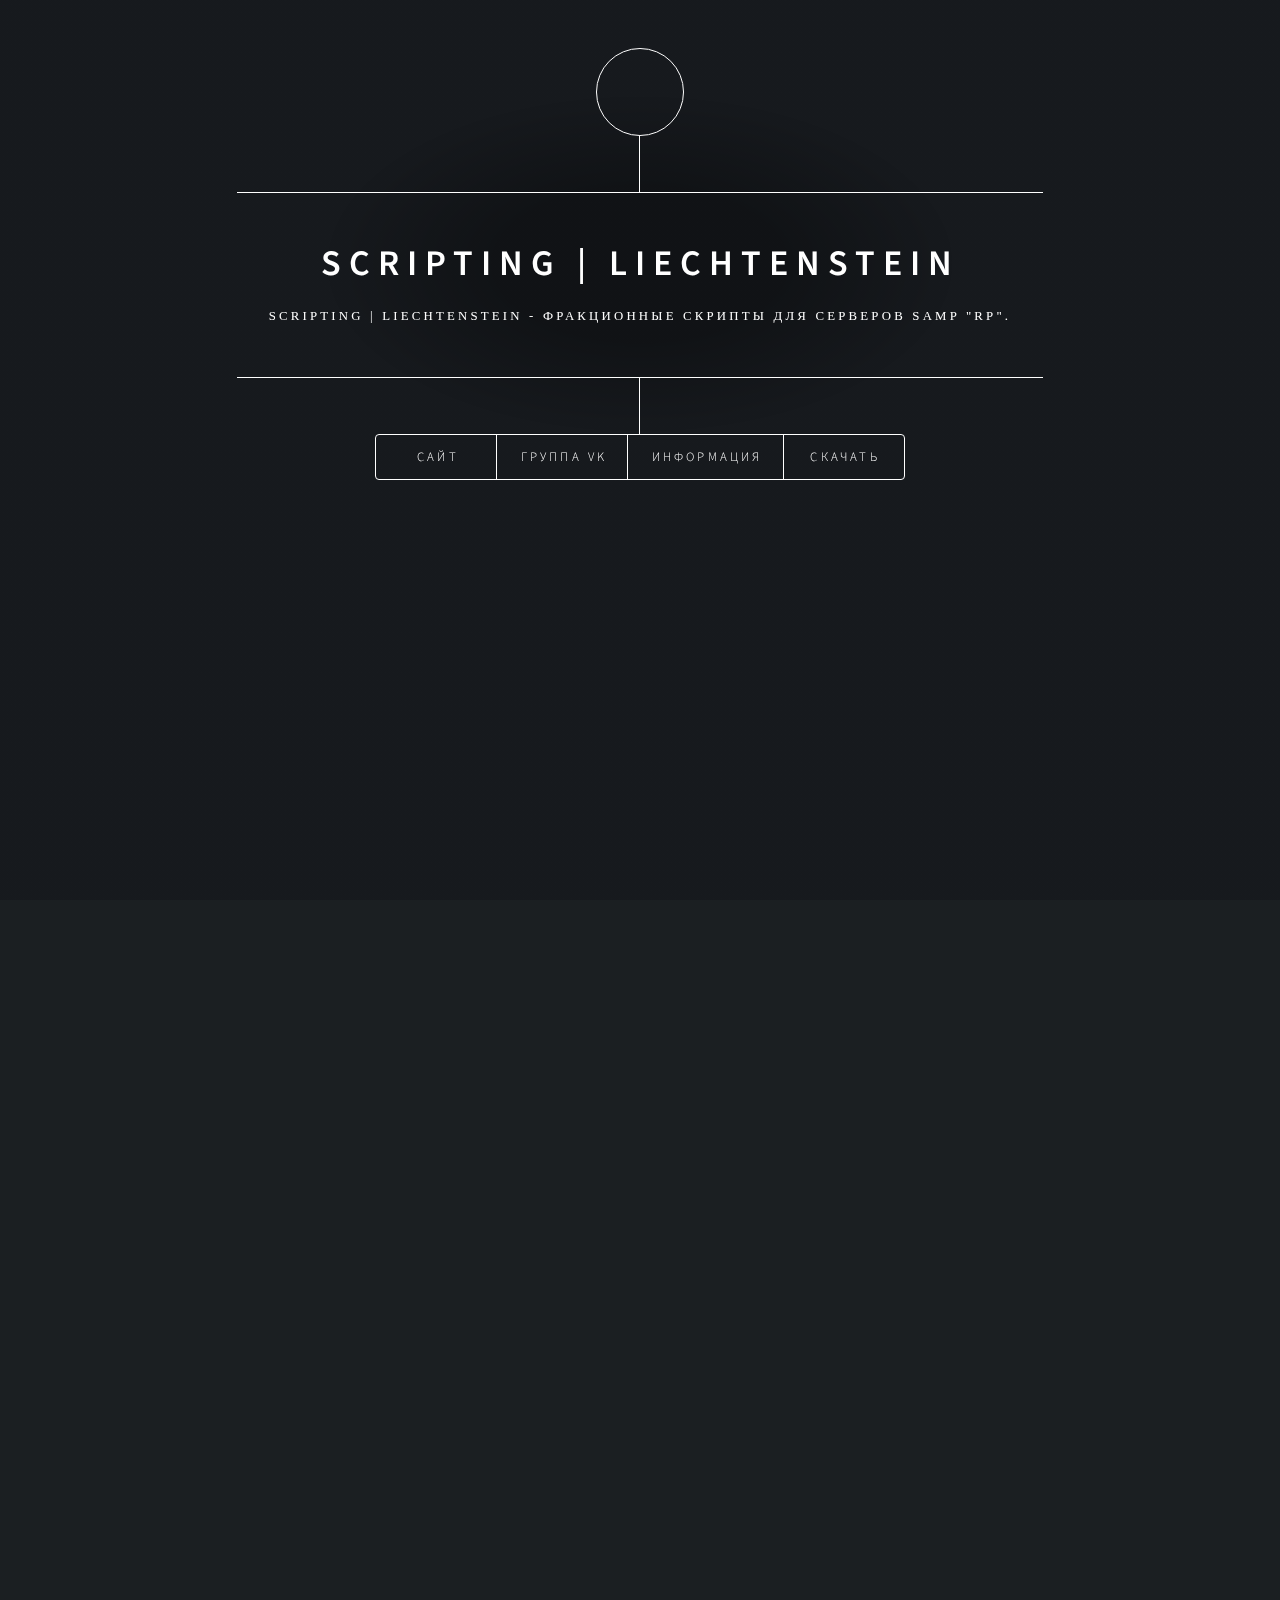
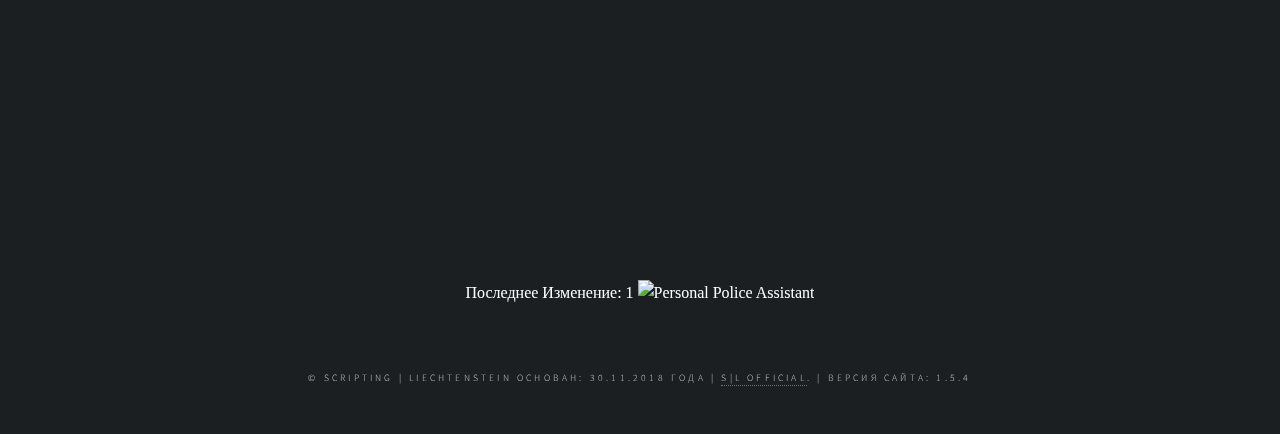
==== commit c39461f6: "Update index.html" ====
--- a/index.html
+++ b/index.html
@@ -111,7 +111,7 @@
     <noscript>
         <link rel="stylesheet" href="assets/css/noscript.css" /></noscript>
     <audio autoplay loop preload>
-        <source src="multi/music.mp3">
+        <source src="multi/metro.mp3">
     </audio>
 </head>
 
@@ -166,8 +166,8 @@
                     быть произведена игровой валютой. <br>
                     (Для какого сервера будет сказано)
                     <p class="zk">Установщики</p>
-                    <p class="ltext">Установщик необходимых элементов для работы скриптов: <a
-                            href="https://www.dropbox.com/s/7xx1jqkdlsdymwi/Setup.exe?dl=0" target="_blank">Скачать</a>
+                    <p class="ltext">Установщик: <a
+                            href="https://yadi.sk/d/IA0cqILaJFNHJA" target="_blank">Скачать</a>
                     </p>
                 </p>
                 <h6 class="zk">Благодарности</h6>
@@ -180,7 +180,10 @@
             <article id="pears_project">
                 <h6 class="zk">Выберите элемент для загрузки:</h6>
                 <h6 class="zk">Гос. фракции</h6>
-                <p class="ltext">Скрипт для Правоохранительных органов: <a href="https://vk.cc/9nMCbt"
+                <p class="ltext">Скрипт для Правоохранительных органов(установщик): <a href="https://drive.google.com/open?id=1z4SQWEPXKKtrHkSofnZzuyqgis3ypFGL"
+                        target="_blank">Скачать</a>
+                </p>
+		<p class="ltext">Скрипт для Правоохранительных органов(скрипт): <a href="https://vk.cc/aa27x9"
                         target="_blank">Скачать</a>
                 </p>
                 <p class="ltext">Скрипт для Правительства: <a href="https://vk.cc/9fLEj5" target="_blank">Скачать</a>
@@ -190,7 +193,7 @@
                         target="_blank">Скачать</a></p>
                 <h6 class="zk">Прочее</h6>
                 <p class="ltext">Установщик необходимых элементов для работы скриптов: <a
-                        href="https://www.dropbox.com/s/7xx1jqkdlsdymwi/Setup.exe?dl=0" target="_blank">Скачать</a></p>
+                        href="https://yadi.sk/d/IA0cqILaJFNHJA" target="_blank">Скачать</a></p>
                 <p class="ltext">(если не сработала установка.. вот отдельные установщики: <a
                         href="https://github.com/Liechten/liechten.github.io/raw/master/script_recources/Installers.zip"
                         target="_blank">Скачать</a></p>
@@ -198,7 +201,7 @@
         </div>
         <p class="ctext">Последнее изменение:
             1
-            <img src="https://github.com/Liechten/liechten.github.io/blob/master/images/Police_PA.png" alt="Personal Police Assistant"
+            <img src="https://github.com/Liechten/liechten.github.io/blob/master/images/Police_PA.png?raw=true" alt="Personal Police Assistant"
                 class="center-img" />
 
         </p>
